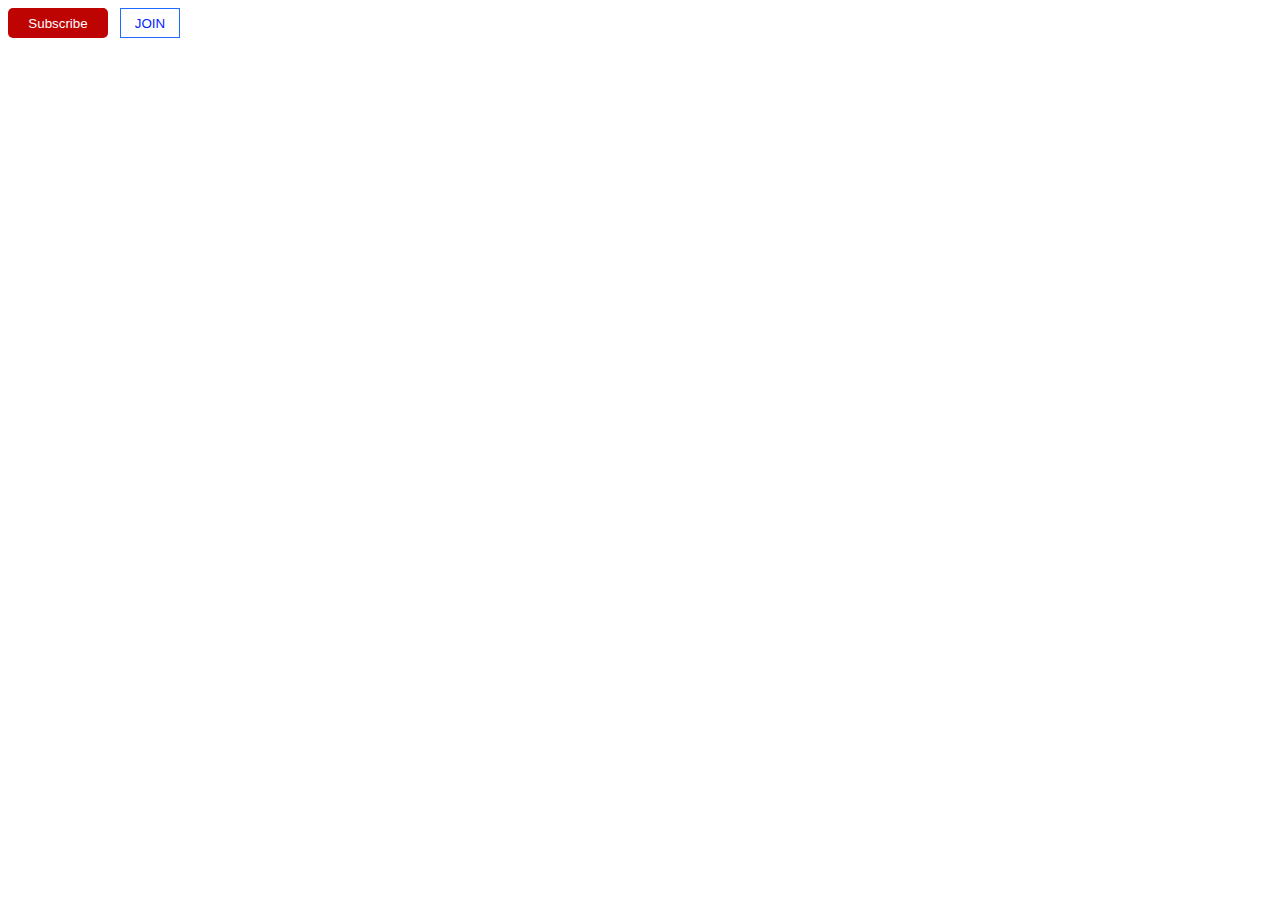
==== index.html @ 5fc2c3bd "button test" ====
<!DOCTYPE html>
<html>
    <head>
        <meta charset = "UTF-8">
        <title>testHTML</title>
        <link rel="stylesheet" href="./styles.css">
    
        <style>
            .subscribeButton {
                background-color: rgb(190, 3, 3);
                color: white;
                border: none;
                height: 30px;
                width: 100px;
                border-radius: 5px;
                cursor: pointer;
                margin-right: 8px;
            }

            .joinButton {
                background-color: white;
                color: rgb(0, 34, 255);
                border-color: rgb(31, 106, 255);
                border-style: solid;
                border-width: 1px;
                height: 30px;
                width: 60px;
                cursor: pointer;
            }
        </style>
    </head>

    <body>
        <button class="subscribeButton">Subscribe</button>
        <button class="joinButton">JOIN</button>
    </body>

</html>
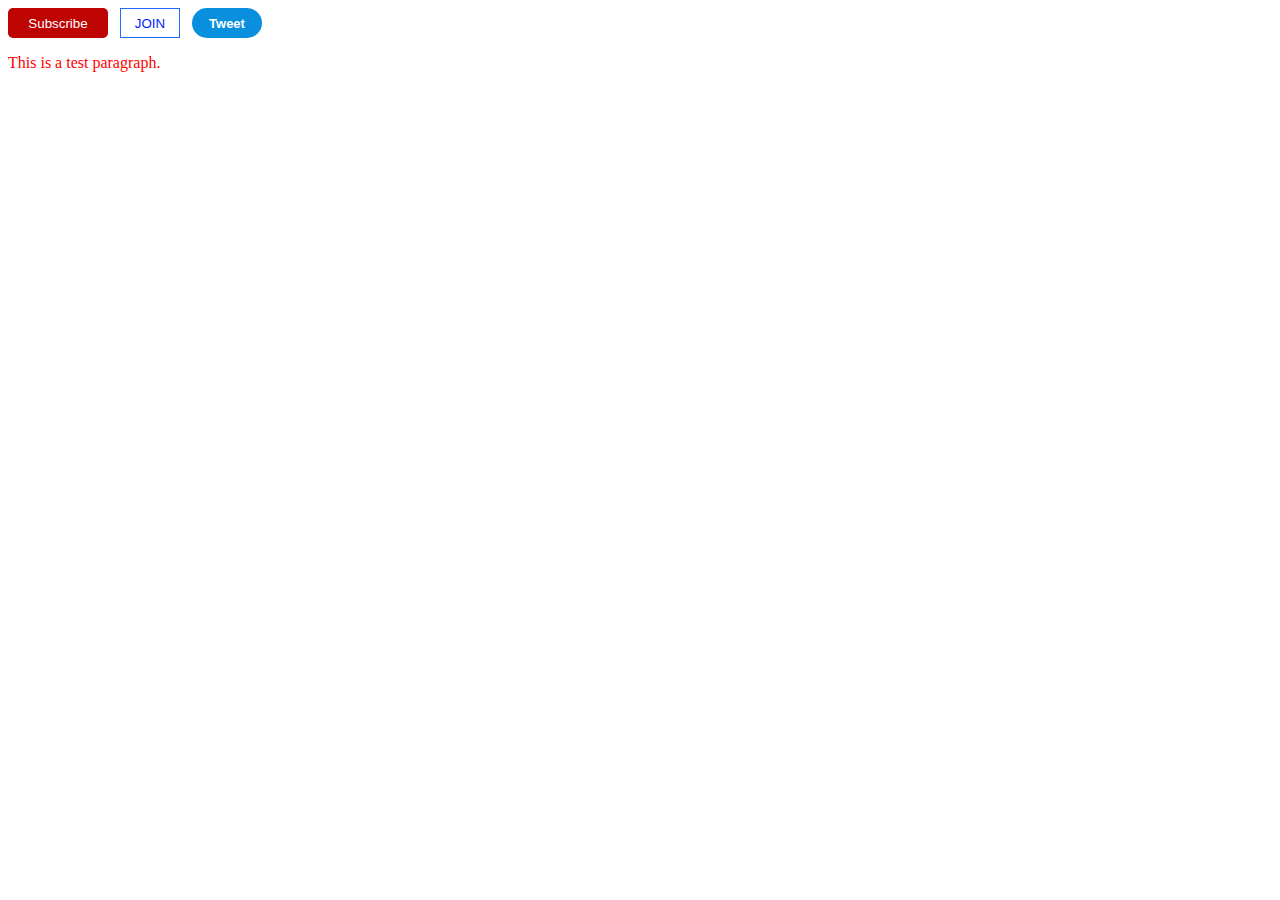
==== commit 2c6ae5e6: "Button test with effects" ====
--- a/index.html
+++ b/index.html
@@ -6,33 +6,17 @@
         <link rel="stylesheet" href="./styles.css">
     
         <style>
-            .subscribeButton {
-                background-color: rgb(190, 3, 3);
-                color: white;
-                border: none;
-                height: 30px;
-                width: 100px;
-                border-radius: 5px;
-                cursor: pointer;
-                margin-right: 8px;
-            }
-
-            .joinButton {
-                background-color: white;
-                color: rgb(0, 34, 255);
-                border-color: rgb(31, 106, 255);
-                border-style: solid;
-                border-width: 1px;
-                height: 30px;
-                width: 60px;
-                cursor: pointer;
-            }
+         
         </style>
     </head>
 
     <body>
         <button class="subscribeButton">Subscribe</button>
         <button class="joinButton">JOIN</button>
+        <button class="tweetButton">Tweet</button>
+        <p class="pTag1">
+            This is a test paragraph.
+        </p>
     </body>
 
 </html>--- a/styles.css
+++ b/styles.css
@@ -0,0 +1,67 @@
+.subscribeButton {
+    background-color: rgb(190, 3, 3);
+    color: white;
+    border: none;
+    height: 30px;
+    width: 100px;
+    border-radius: 5px;
+    cursor: pointer;
+    margin-right: 8px;
+    transition:opacity 0.5s;
+}
+
+.subscribeButton:hover {
+    background-color: rgb(190, 3, 3);
+    opacity: 0.8;
+    
+}
+
+.subscribeButton:active{
+    opacity: 0.4;
+}
+
+.joinButton {
+    background-color: white;
+    color: rgb(0, 34, 255);
+    border-color: rgb(31, 106, 255);
+    border-style: solid;
+    border-width: 1px;
+    height: 30px;
+    width: 60px;
+    cursor: pointer;
+    margin-right: 8px;
+    transition: background-color .3s, color .3s;
+    
+}
+.joinButton:hover {
+    background-color:rgb(31, 106, 255);
+    color: white;
+}
+
+.joinButton:active {
+    opacity: 0.7;
+}
+
+.tweetButton {
+    background-color: rgb(8, 144, 222);
+    color: white;
+    border: none;
+    height: 30px;
+    width: 70px;
+    border-radius: 15px;
+    font-weight: bold;
+    font-size: 13px;
+    cursor: pointer;
+    transition: box-shadow 0.15s;
+
+
+}
+
+.tweetButton:hover {
+    box-shadow: 5px 5px 10px rgba(0, 0, 0, 0.2);
+}
+
+.pTag1 {
+    color: red;
+    
+}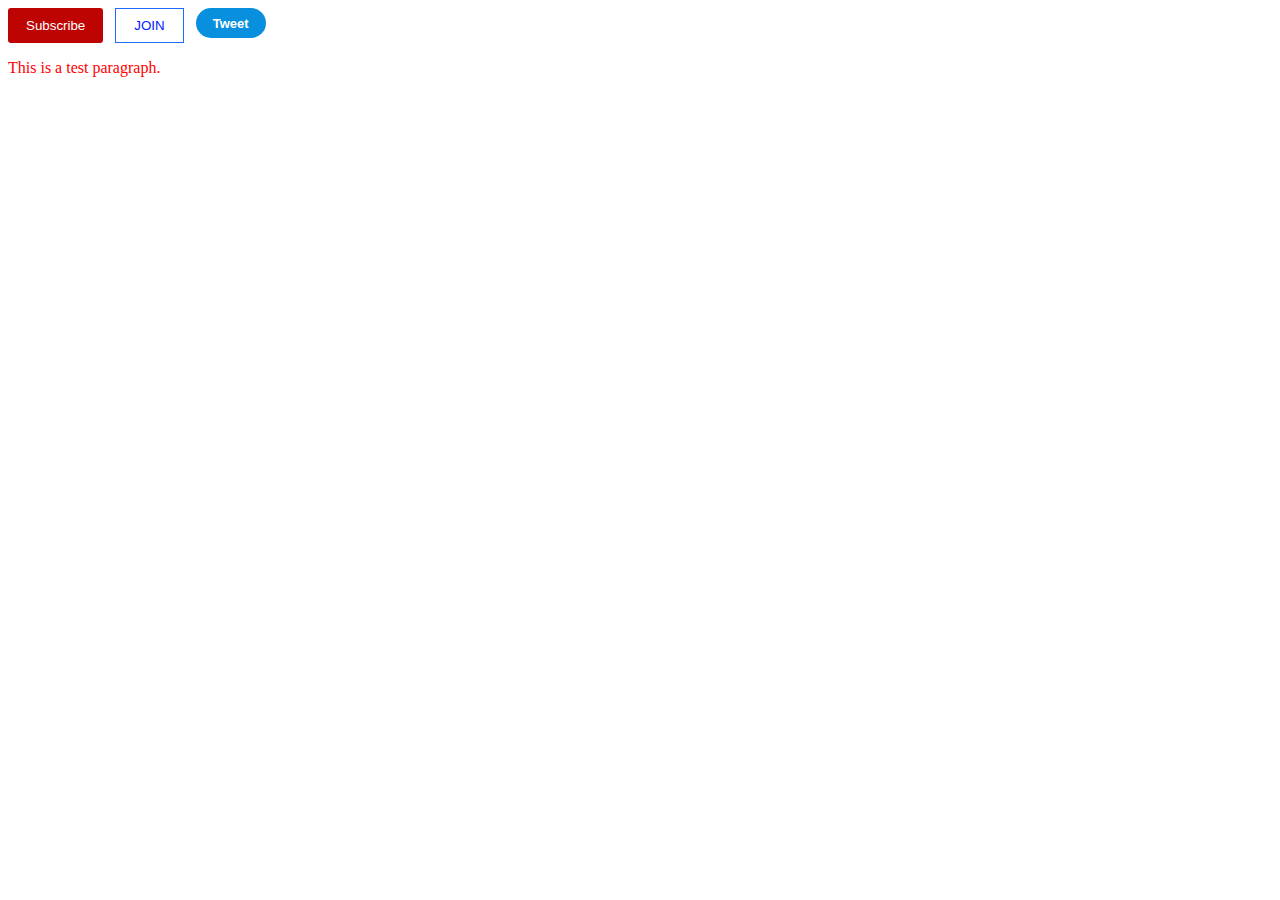
==== commit 67f40f1d: "button manipulation last" ====
--- a/index.html
+++ b/index.html
@@ -8,15 +8,16 @@
         <style>
          
         </style>
-    </head>
-
-    <body>
         <button class="subscribeButton">Subscribe</button>
         <button class="joinButton">JOIN</button>
         <button class="tweetButton">Tweet</button>
         <p class="pTag1">
             This is a test paragraph.
         </p>
+    </head>
+
+    <body>
+        
     </body>
 
 </html>--- a/styles.css
+++ b/styles.css
@@ -2,12 +2,17 @@
     background-color: rgb(190, 3, 3);
     color: white;
     border: none;
-    height: 30px;
-    width: 100px;
-    border-radius: 5px;
+    /* height: 30px;
+    width: 100px; */
+    padding-left: 18px;
+    padding-right: 18px;
+    padding-top: 10px;
+    padding-bottom: 10px;
+    border-radius: 3px;
     cursor: pointer;
     margin-right: 8px;
     transition:opacity 0.5s;
+    vertical-align: top;
 }
 
 .subscribeButton:hover {
@@ -26,8 +31,12 @@
     border-color: rgb(31, 106, 255);
     border-style: solid;
     border-width: 1px;
-    height: 30px;
-    width: 60px;
+    /* height: 30px;
+    width: 60px; */
+    padding-left: 18px;
+    padding-right: 18px;
+    padding-top: 9px;
+    padding-bottom: 9px;
     cursor: pointer;
     margin-right: 8px;
     transition: background-color .3s, color .3s;
@@ -53,6 +62,7 @@
     font-size: 13px;
     cursor: pointer;
     transition: box-shadow 0.15s;
+    vertical-align: top;
 
 
 }
